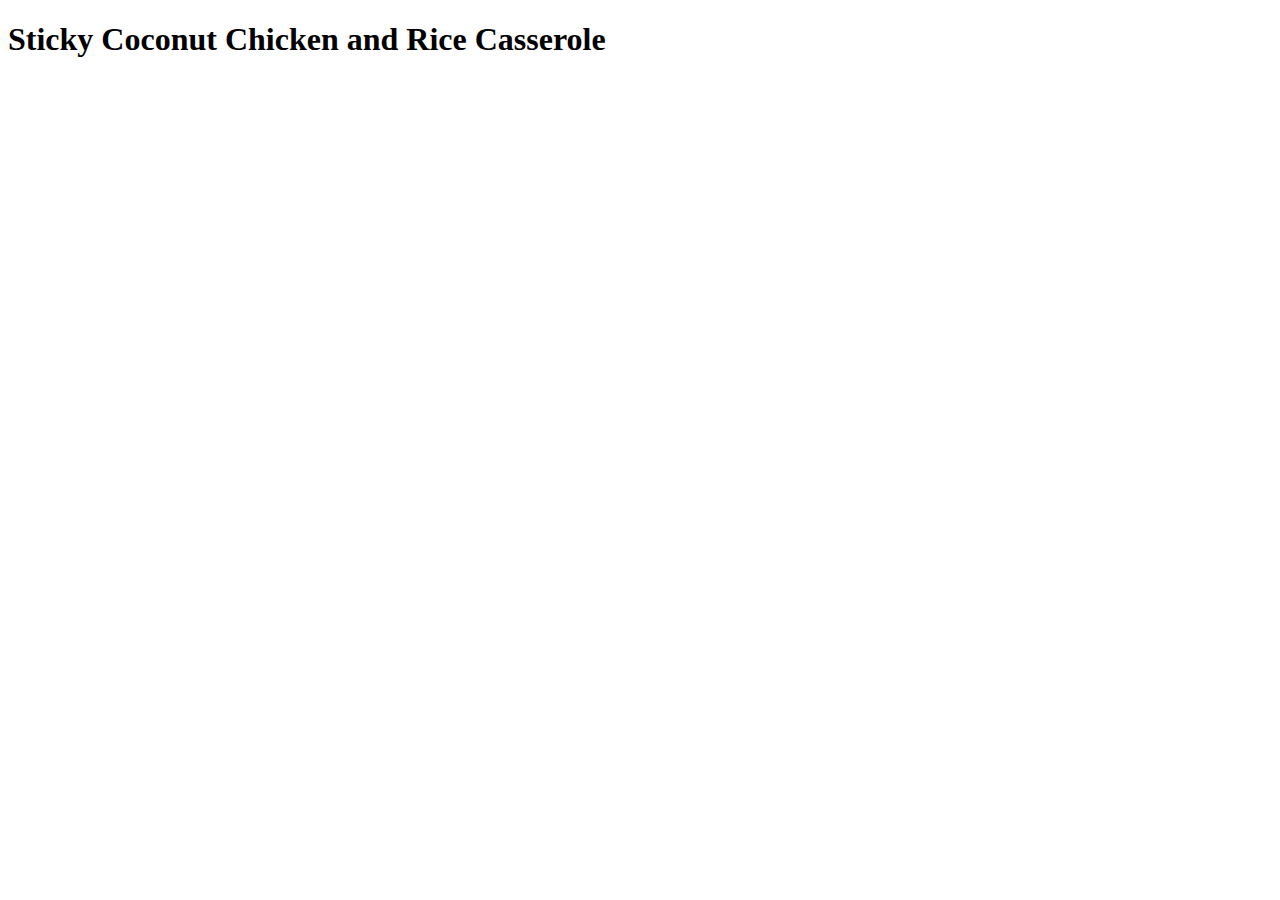
==== recipes/casserole.html @ 741c685e "Add headings to recipes pages and index" ====
<!DOCTYPE html>
<html lang="en">
<head>
    <meta charset="UTF-8">
    <meta name="viewport" content="width=device-width, initial-scale=1.0">
    <title>Document</title>
</head>
<body>
    <h1>Sticky Coconut Chicken and Rice Casserole</h1>
</body>
</html>
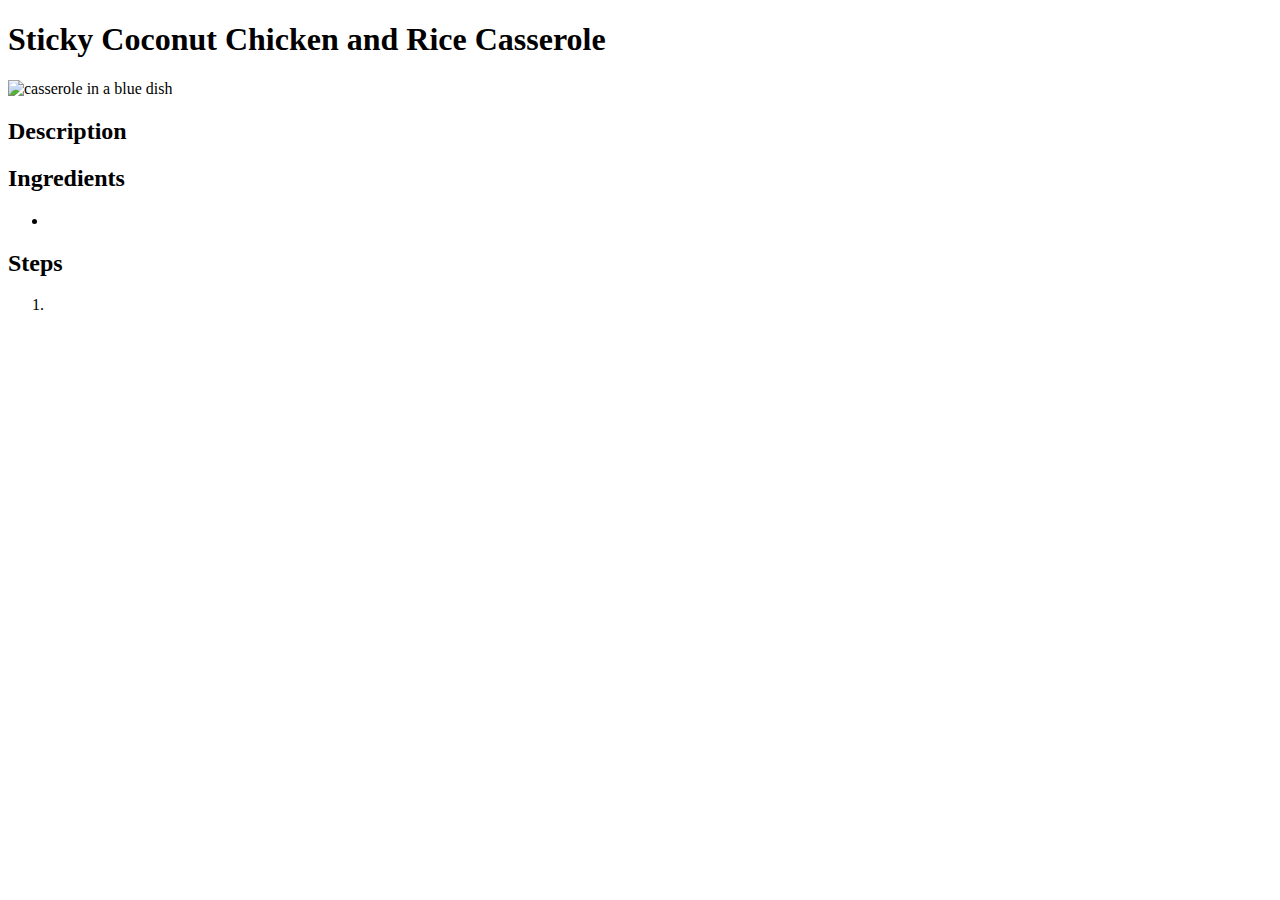
==== commit 2427387c: "recipes/casserole.html" ====
--- a/recipes/casserole.html
+++ b/recipes/casserole.html
@@ -3,9 +3,20 @@
 <head>
     <meta charset="UTF-8">
     <meta name="viewport" content="width=device-width, initial-scale=1.0">
-    <title>Document</title>
+    <title>Sticky Coconut Chicken and Rice Casserole</title>
 </head>
 <body>
     <h1>Sticky Coconut Chicken and Rice Casserole</h1>
+        <img src="/home/thefixer/repos/odin-recipes/img/casserole.webp" alt="casserole in a blue dish">
+    <h2>Description</h2>
+        <p></p>
+    <h2>Ingredients</h2>
+        <ul>
+            <li></li>
+        </ul>
+    <h2>Steps</h2>
+        <ol>
+            <li></li>
+        </ol>
 </body>
 </html>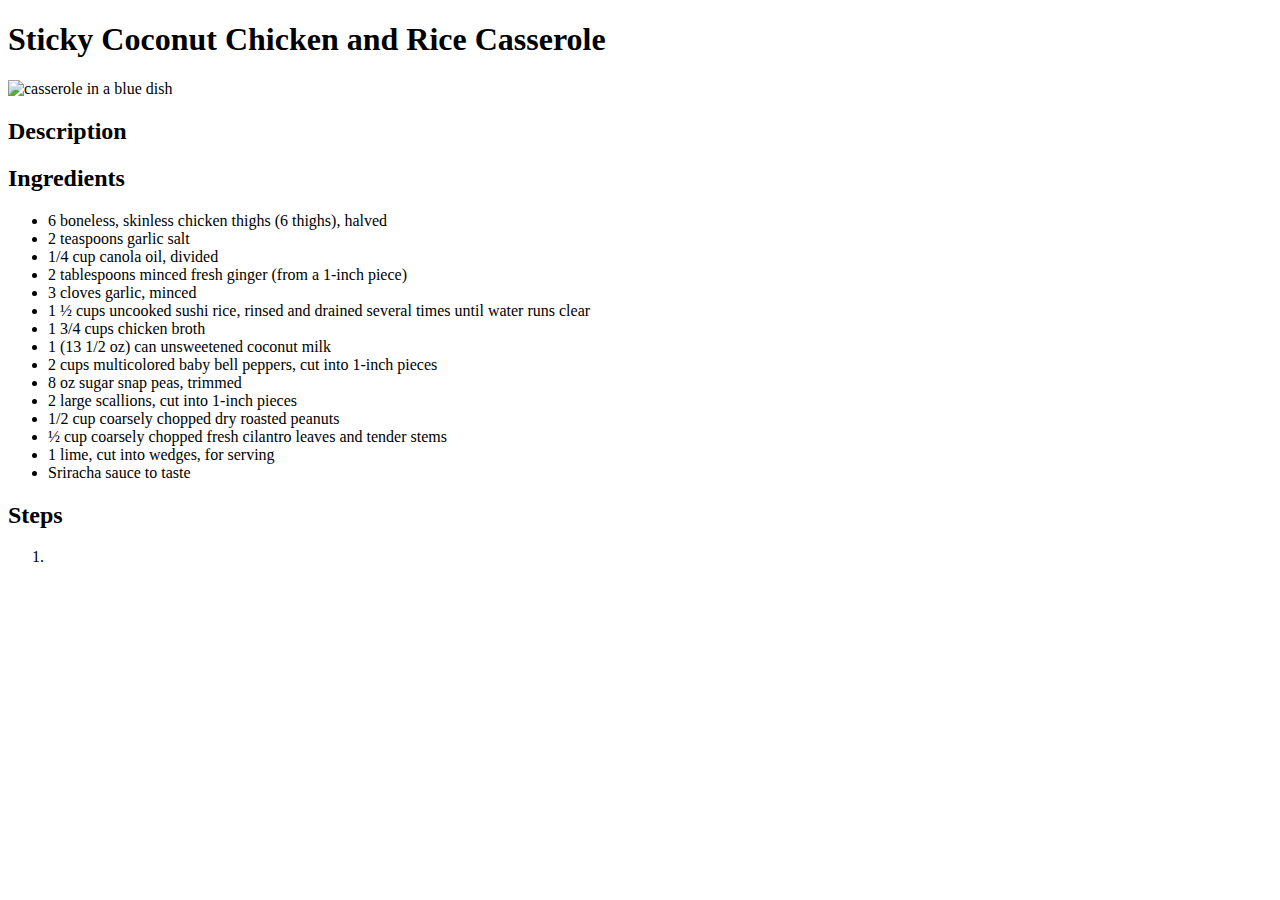
==== commit 7841467c: "Add unordered ingredients list" ====
--- a/recipes/casserole.html
+++ b/recipes/casserole.html
@@ -12,7 +12,21 @@
         <p></p>
     <h2>Ingredients</h2>
         <ul>
-            <li></li>
+            <li>6 boneless, skinless chicken thighs (6 thighs), halved</li>
+            <li>2 teaspoons garlic salt</li>       
+            <li>1/4 cup canola oil, divided</li>                
+            <li>2 tablespoons minced fresh ginger (from a 1-inch piece)</li>               
+            <li>3 cloves garlic, minced</li>               
+            <li>1 ½ cups uncooked sushi rice, rinsed and drained several times until water runs clear</li>              
+            <li>1 3/4 cups chicken broth</li>                
+            <li>1 (13 1/2 oz) can unsweetened coconut milk</li>               
+            <li>2 cups multicolored baby bell peppers, cut into 1-inch pieces</li>               
+            <li>8 oz sugar snap peas, trimmed</li>                
+            <li>2 large scallions, cut into 1-inch pieces</li>                
+            <li>1/2 cup coarsely chopped dry roasted peanuts</li>               
+            <li>½ cup coarsely chopped fresh cilantro leaves and tender stems</li>               
+            <li>1 lime, cut into wedges, for serving</li>               
+            <li>Sriracha sauce to taste</li>
         </ul>
     <h2>Steps</h2>
         <ol>
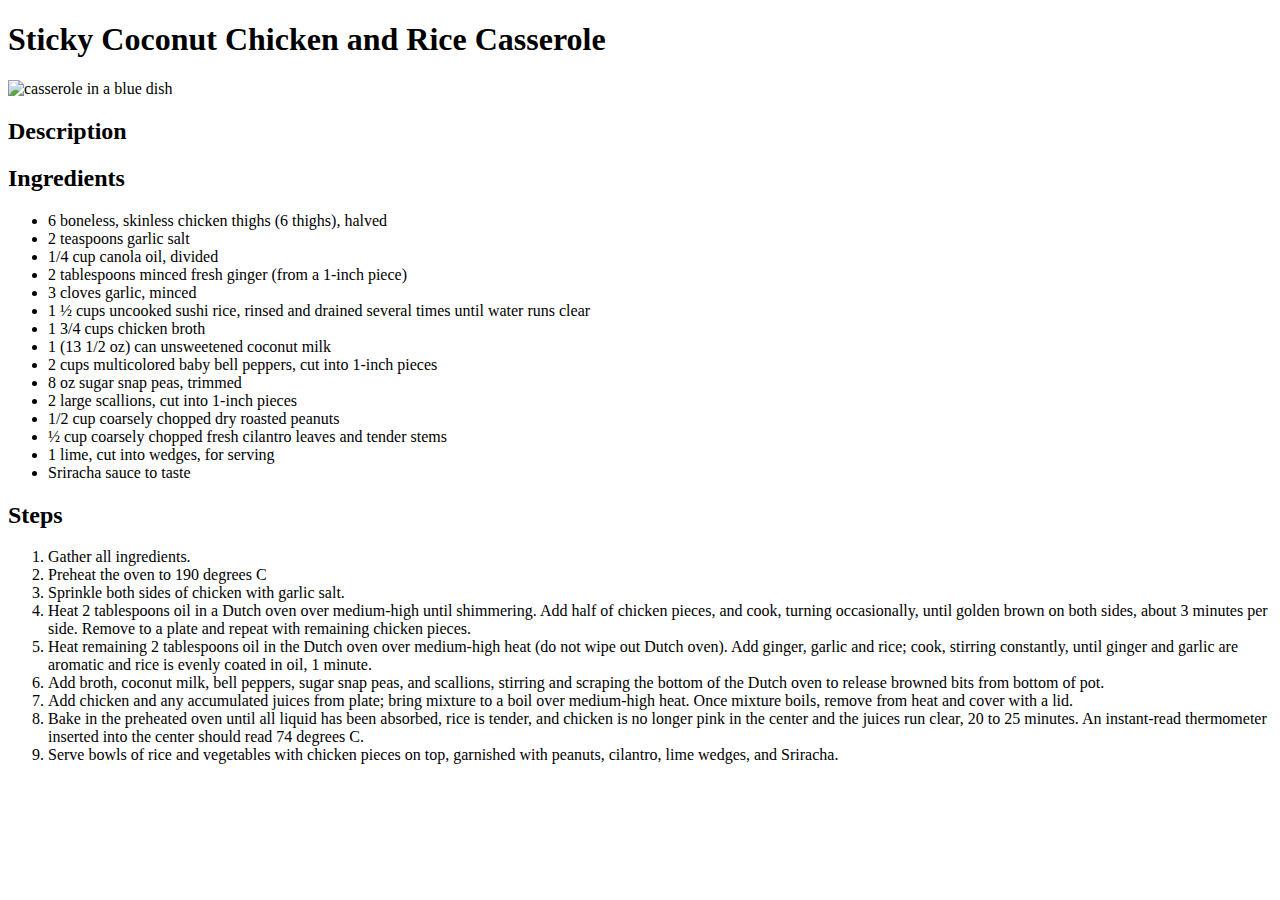
==== commit 2a5a4c8c: "Add steps ordered list" ====
--- a/recipes/casserole.html
+++ b/recipes/casserole.html
@@ -30,7 +30,15 @@
         </ul>
     <h2>Steps</h2>
         <ol>
-            <li></li>
+            <li>Gather all ingredients.</li>
+            <li>Preheat the oven to 190 degrees C</li>
+            <li>Sprinkle both sides of chicken with garlic salt.</li>
+            <li>Heat 2 tablespoons oil in a Dutch oven over medium-high until shimmering. Add half of chicken pieces, and cook, turning occasionally, until golden brown on both sides, about 3 minutes per side. Remove to a plate and repeat with remaining chicken pieces.</li>
+            <li>Heat remaining 2 tablespoons oil in the Dutch oven over medium-high heat (do not wipe out Dutch oven). Add ginger, garlic and rice; cook, stirring constantly, until ginger and garlic are aromatic and rice is evenly coated in oil, 1 minute.</li>
+            <li>Add broth, coconut milk, bell peppers, sugar snap peas, and scallions, stirring and scraping the bottom of the Dutch oven to release browned bits from bottom of pot.</li>
+            <li>Add chicken and any accumulated juices from plate; bring mixture to a boil over medium-high heat. Once mixture boils, remove from heat and cover with a lid.</li>
+            <li>Bake in the preheated oven until all liquid has been absorbed, rice is tender, and chicken is no longer pink in the center and the juices run clear,  20 to 25 minutes. An instant-read thermometer inserted into the center should read 74 degrees C.</li>
+            <li>Serve bowls of rice and vegetables with chicken pieces on top, garnished with peanuts, cilantro, lime wedges, and Sriracha.</li>
         </ol>
 </body>
 </html>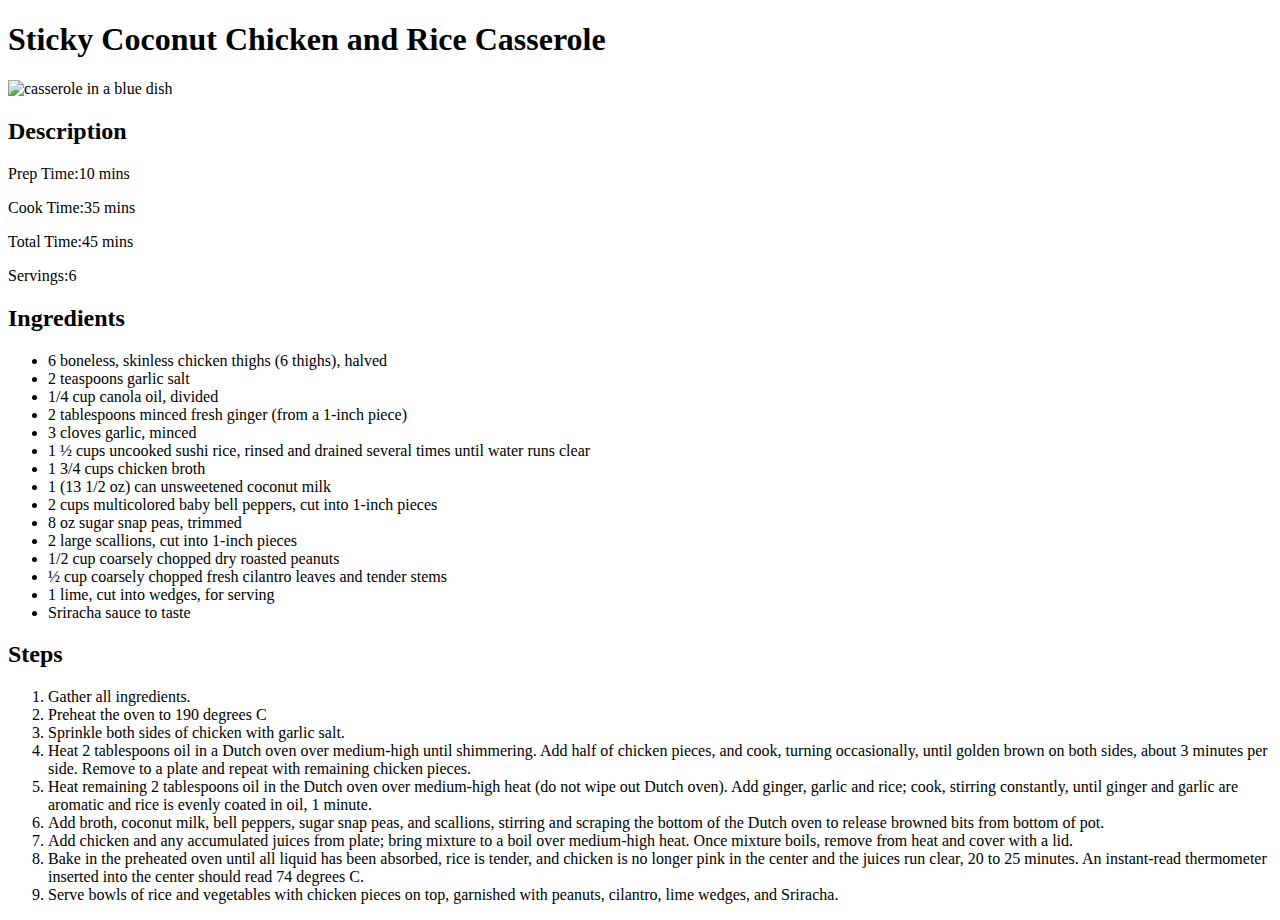
==== commit 49738253: "Add description" ====
--- a/recipes/casserole.html
+++ b/recipes/casserole.html
@@ -9,7 +9,10 @@
     <h1>Sticky Coconut Chicken and Rice Casserole</h1>
         <img src="/home/thefixer/repos/odin-recipes/img/casserole.webp" alt="casserole in a blue dish">
     <h2>Description</h2>
-        <p></p>
+        <p>Prep Time:10 mins</p>
+        <p>Cook Time:35 mins</p>
+        <p>Total Time:45 mins</p>
+        <p>Servings:6</p>
     <h2>Ingredients</h2>
         <ul>
             <li>6 boneless, skinless chicken thighs (6 thighs), halved</li>
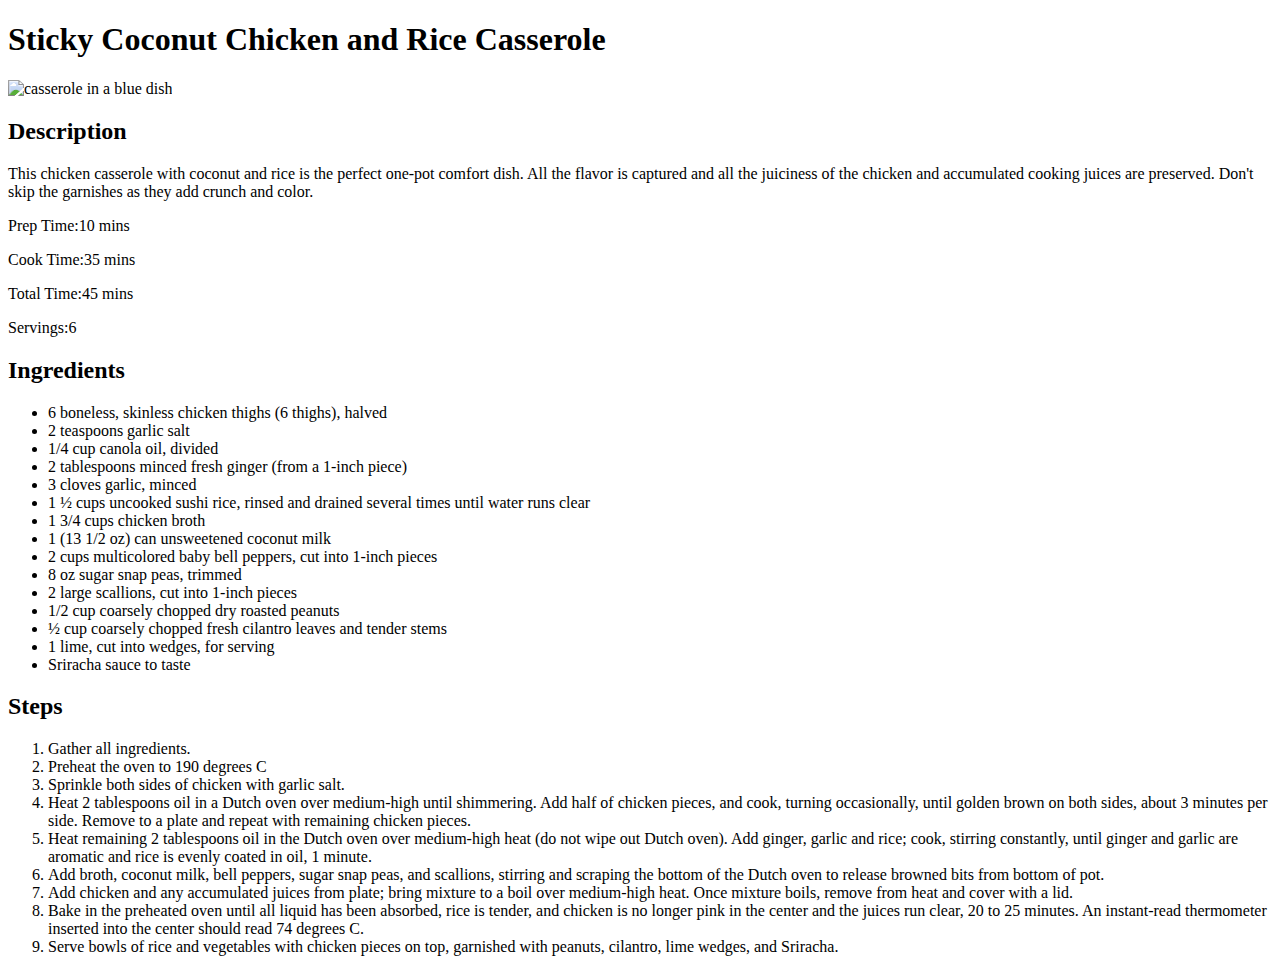
==== commit 0a9c8d03: "Add basic description" ====
--- a/recipes/casserole.html
+++ b/recipes/casserole.html
@@ -9,6 +9,7 @@
     <h1>Sticky Coconut Chicken and Rice Casserole</h1>
         <img src="/home/thefixer/repos/odin-recipes/img/casserole.webp" alt="casserole in a blue dish">
     <h2>Description</h2>
+        <p>This chicken casserole with coconut and rice is the perfect one-pot comfort dish. All the flavor is captured and all the juiciness of the chicken and accumulated cooking juices are preserved. Don't skip the garnishes as they add crunch and color.</p>
         <p>Prep Time:10 mins</p>
         <p>Cook Time:35 mins</p>
         <p>Total Time:45 mins</p>
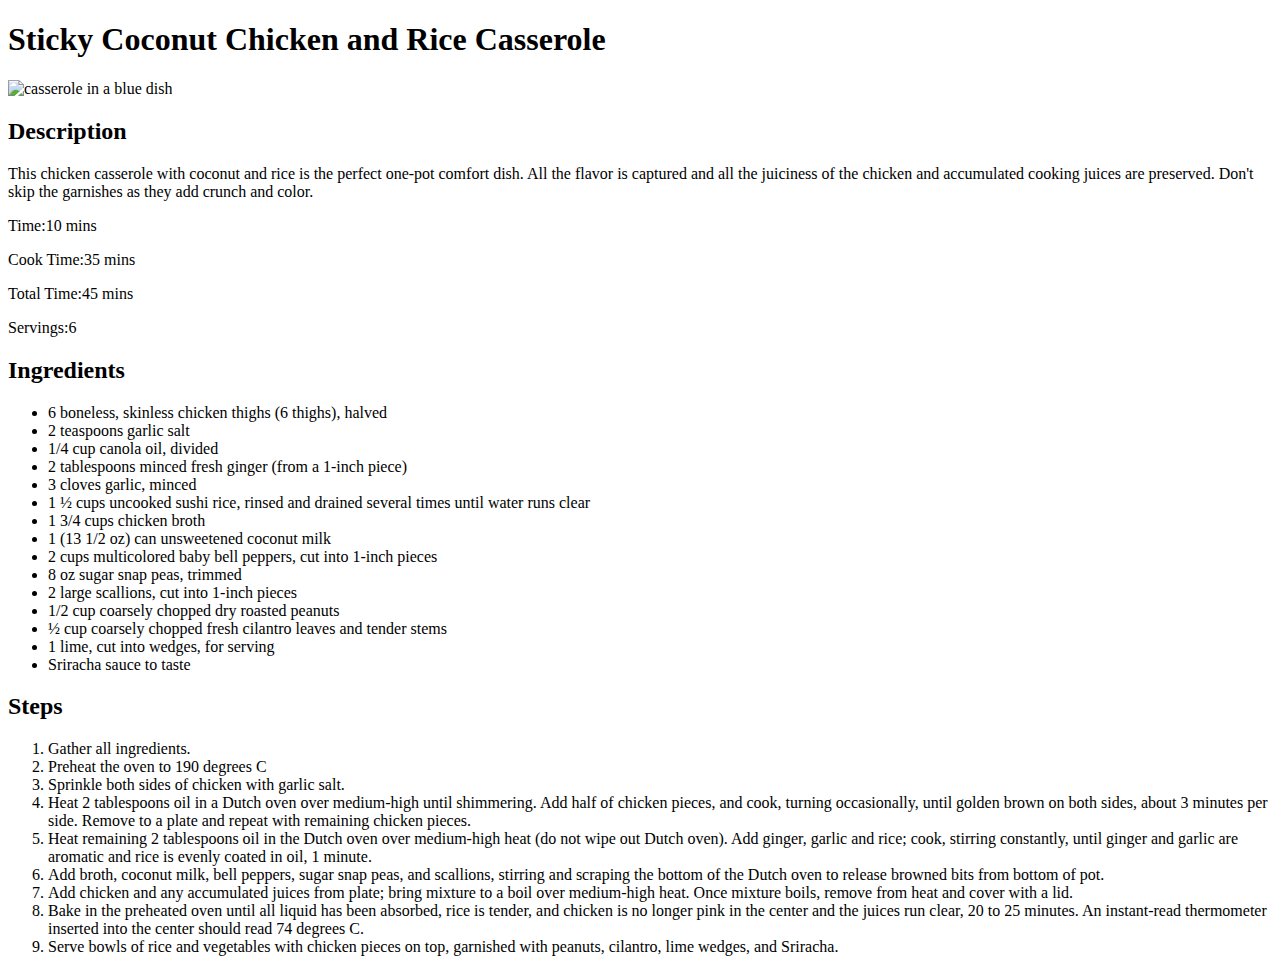
==== commit e748b1c8: "Add css classes" ====
--- a/recipes/casserole.html
+++ b/recipes/casserole.html
@@ -3,18 +3,19 @@
 <head>
     <meta charset="UTF-8">
     <meta name="viewport" content="width=device-width, initial-scale=1.0">
+    <link rel="stylesheet" href="style.css">
     <title>Sticky Coconut Chicken and Rice Casserole</title>
 </head>
 <body>
-    <h1>Sticky Coconut Chicken and Rice Casserole</h1>
-        <img src="/home/thefixer/repos/odin-recipes/img/casserole.webp" alt="casserole in a blue dish">
-    <h2>Description</h2>
-        <p>This chicken casserole with coconut and rice is the perfect one-pot comfort dish. All the flavor is captured and all the juiciness of the chicken and accumulated cooking juices are preserved. Don't skip the garnishes as they add crunch and color.</p>
-        <p>Prep Time:10 mins</p>
-        <p>Cook Time:35 mins</p>
-        <p>Total Time:45 mins</p>
-        <p>Servings:6</p>
-    <h2>Ingredients</h2>
+    <h1 class="heading">Sticky Coconut Chicken and Rice Casserole</h1>
+        <img class="image" src="/home/thefixer/repos/odin-recipes/img/casserole.webp" alt="casserole in a blue dish">
+    <h2 class="heading">Description</h2>
+        <p id="description">This chicken casserole with coconut and rice is the perfect one-pot comfort dish. All the flavor is captured and all the juiciness of the chicken and accumulated cooking juices are preserved. Don't skip the garnishes as they add crunch and color.</p>
+        <p><span>Time:</span>10 mins</p>
+        <p><span>Cook Time:</span>35 mins</p>
+        <p><span>Total Time:</span>45 mins</p>
+        <p><span>Servings:</span>6</p>
+    <h2 class="heading">Ingredients</h2>
         <ul>
             <li>6 boneless, skinless chicken thighs (6 thighs), halved</li>
             <li>2 teaspoons garlic salt</li>       
@@ -32,7 +33,7 @@
             <li>1 lime, cut into wedges, for serving</li>               
             <li>Sriracha sauce to taste</li>
         </ul>
-    <h2>Steps</h2>
+    <h2 class="heading">Steps</h2>
         <ol>
             <li>Gather all ingredients.</li>
             <li>Preheat the oven to 190 degrees C</li>
